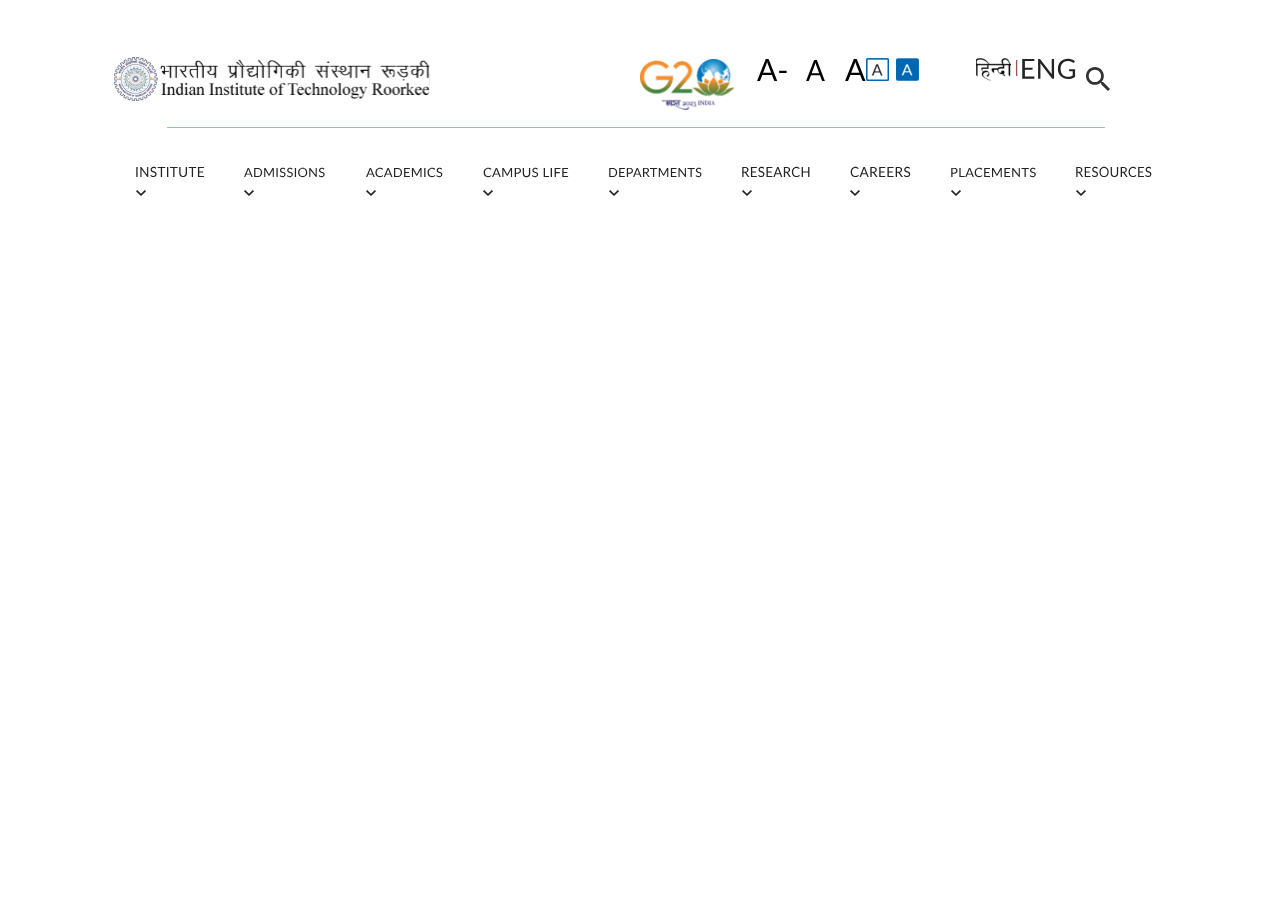
==== index.html @ 6c17f430 "hustle continues" ====
<!DOCTYPE html>
<html lang="en">

<head>
    <meta charset="UTF-8">
    <meta http-equiv="X-UA-Compatible" content="IE=edge">
    <meta name="viewport" content="width=device-width, initial-scale=1.0">
    <link rel="stylesheet" href="styles.css">
    <title>IITR Header</title>
</head>

<body>
    <div class="header">
        <div class="headline">
            <div class="flex1">
                <div class="iitr_logo">
                    <img src="header images/iitr-logo4.svg" alt="iitr logo">
                </div>
            </div>
            <div class="flex2">
                <div class="g20">
                    <img src="header images/g20-logo.png" alt="g20 logo">
                </div>
                <div class="side">
                    <div class="side_items fontbox">
                        <img src="header images/A-.svg" id="A-" alt="">
                        <img src="header images/A.svg" id="A" alt="">
                        <img src="header images/A+.svg" id="Ap" alt="">
                    </div>
                    <div class="side_items abox">
                        <img src="header images/light a.png" alt="">
                        <img src="header images/dark a.png" alt="">
                    </div>
                    <div class="side_items langbox">
                        <img src="header images/Hindi_devnagari 1.svg" alt="">
                         | 
                        <img src="header images/ENG.svg" alt="">
                    </div>
                    <div class="side_items search">
                        <img src="header images/search.svg" alt="">
                    </div>
                    <div class="side_items"></div>
                    <div class="side_items"></div>
                    <div class="side_items"></div>
                    <div class="side_items"></div>
                </div>
            </div>
        </div>
        <div class="line">
            <img src="header images/Line 58.svg" alt="">
        </div>
        <div class="navbar">
            <div class="items" id="institute">
                <a href="#">
                    <div><img src="header images/INSTITUTE.svg" onhover="show()" alt="">
                        <img src="header images/Vector.svg" alt="">
                    </div>
                </a>
            </div>
            <div class="items">
                <a href="#">
                    <div><img src="header images/ADMISSIONS.svg" alt="">
                        <img src="header images/Vector.svg" alt="">
                    </div>
                </a>
            </div>
            <div class="items">
                <a href="#">
                    <div><img src="header images/ACADEMICS.svg" alt="">
                        <img src="header images/Vector.svg" alt="">
                    </div>
                </a>
            </div>
            <div class="items">
                <a href="#">
                    <div><img src="header images/CAMPUS LIFE.svg" alt="">
                        <img src="header images/Vector.svg" alt="">
                    </div>
                </a>
            </div>
            <div class="items">
                <a href="#">
                    <div><img src="header images/DEPARTMENTS.svg" alt="">
                        <img src="header images/Vector.svg" alt="">
                    </div>
                </a>
            </div>
            <div class="items">
                <a href="#">
                    <div><img src="header images/RESEARCH.svg" alt="">
                        <img src="header images/Vector.svg" alt="">
                    </div>
                </a>
            </div>
            <div class="items">
                <a href="#">
                    <div><img src="header images/CAREERS.svg" alt="">
                        <img src="header images/Vector.svg" alt="">
                    </div>
                </a>
            </div>
            <div class="items">
                <a href="#">
                    <div><img src="header images/PLACEMENTS.svg" alt="">
                        <img src="header images/Vector.svg" alt="">
                    </div>
                </a>
            </div>
            <div class="items">
                <a href="#">
                    <div><img src="header images/RESOURCES.svg" alt="">
                        <img src="header images/Vector.svg" alt="">
                    </div>
                </a>
            </div>
        </div>
        <div class="list" id="insti">
            <ul>
                <div class="items"><a href="#">About the Institute</a></div>
                <div class="items"><a href="#">Newsroom</a></div>
            </ul>
        </div>
    </div>
    <script src="index.js"></script>
</body>

</html>
---- styles.css ----
* {
    margin: 0;
    padding: 0;
}

.headline {
    display: flex;
    align-items: center;
    justify-content: space-between;

}

.flex1 {
    display: flex;
    width: 50%;
    justify-content: flex-start;
    align-items: center;
    margin-left: 7rem;
    margin-top: 3rem;
}

.flex2 {
    display: flex;
    width: 50%;
    justify-content: flex-end;
    align-items: center;
    margin-right: 7rem;
    margin-top: 3rem;
    column-gap: 4%;
}

.line {
    margin-right: 8.5rem;
    margin-left: 8rem;
}

.g20 {
    padding-top: 2%;
}

.side {
    display: grid;
    grid-template-columns: 1fr 1fr 1fr 20%;
    grid-template-rows: 1fr 0.01fr 1fr;
    grid-column-gap: 2.5rem;
}


.fontbox {
    display: flex;
    gap: 0% 26%;
}

.abox {
    display: flex;
    gap: 0% 10%;
}

.langbox {
    display: flex;
    gap: 0% 5%;
}

.navbar {
    padding: 0 7rem 0 7.5rem;
    margin-top: 2rem;
    display: flex;
    align-items: center;
    justify-content: center;
    gap: 0.5rem;
}

.search {
    grid-column-start: 4;
    grid-column-end: 5;
    grid-row-start: 1;
    grid-row-end: 4;
    align-self: center;
}

.items {
    padding-left: 1rem;
    padding-right: 1rem;
    background-clip: border-box;
}

.items:hover div {
    background-color: #f0f1f6;
}

.list {
    display: none;
}

img {
    max-width: 100%;
}
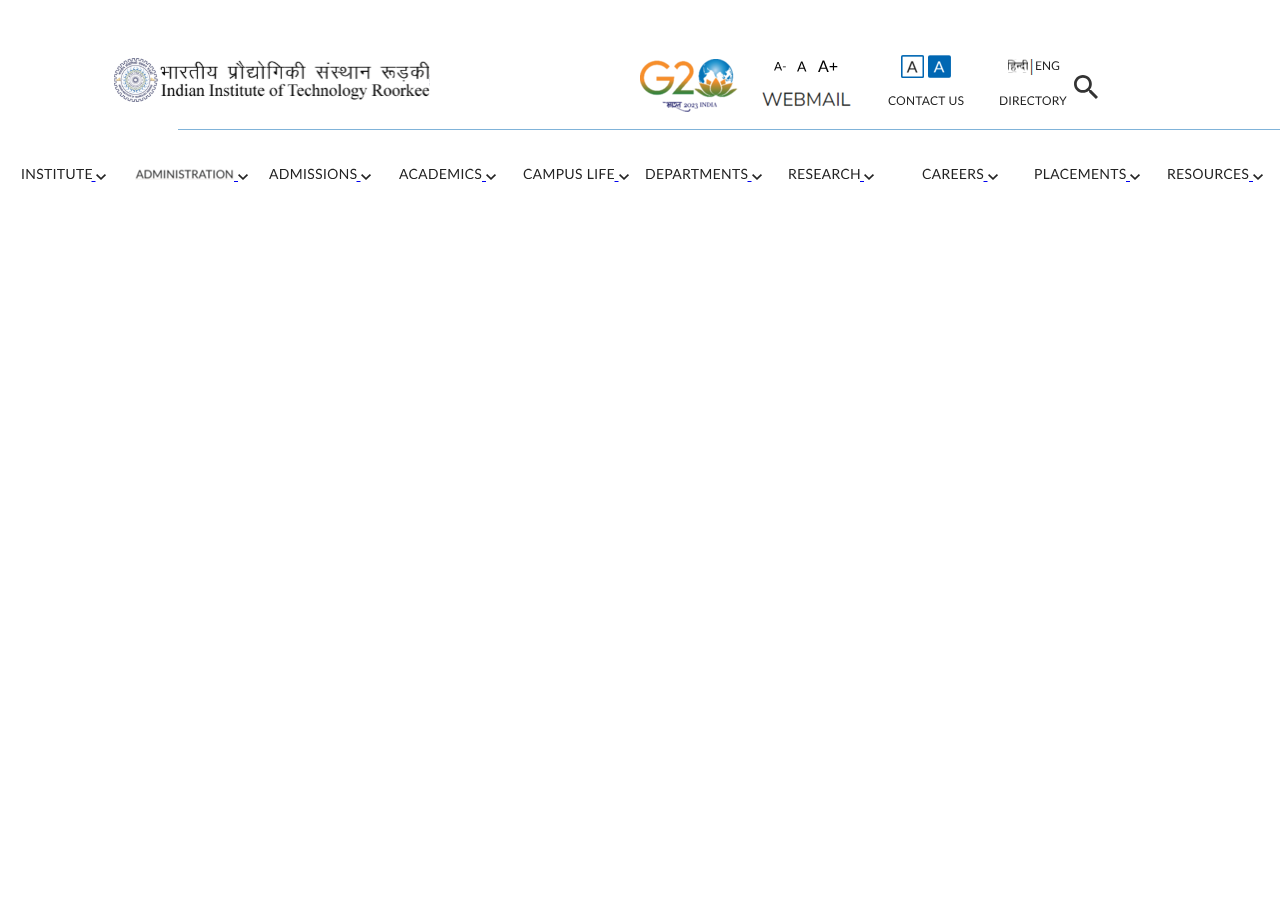
==== commit 2837fd79: "navbar" ====
--- a/index.html
+++ b/index.html
@@ -33,16 +33,21 @@
                     </div>
                     <div class="side_items langbox">
                         <img src="header images/Hindi_devnagari 1.svg" alt="">
-                         | 
+                        |
                         <img src="header images/ENG.svg" alt="">
+                    </div>
+                    <div class="side_items">
+                        <img src="header images/webmail.png" alt="">
+                    </div>
+                    <div class="side_items">
+                        <img src="header images/CONTACT US.svg" alt="">
+                    </div>
+                    <div class="side_items">
+                        <img src="header images/DIRECTORY.svg" alt="">
                     </div>
                     <div class="side_items search">
                         <img src="header images/search.svg" alt="">
                     </div>
-                    <div class="side_items"></div>
-                    <div class="side_items"></div>
-                    <div class="side_items"></div>
-                    <div class="side_items"></div>
                 </div>
             </div>
         </div>
@@ -53,6 +58,13 @@
             <div class="items" id="institute">
                 <a href="#">
                     <div><img src="header images/INSTITUTE.svg" onhover="show()" alt="">
+                        <img src="header images/Vector.svg" alt="">
+                    </div>
+                </a>
+            </div>
+            <div class="items">
+                <a href="#">
+                    <div><img src="header images/ADMINISTRATION.png" alt="">
                         <img src="header images/Vector.svg" alt="">
                     </div>
                 </a>
--- a/styles.css
+++ b/styles.css
@@ -2,6 +2,11 @@
     margin: 0;
     padding: 0;
 }
+
+/* 
+img {
+    max-width: 100%;
+} */
 
 .headline {
     display: flex;
@@ -30,7 +35,7 @@
 }
 
 .line {
-    margin-right: 8.5rem;
+    margin-right: 8rem;
     margin-left: 8rem;
 }
 
@@ -41,33 +46,30 @@
 .side {
     display: grid;
     grid-template-columns: 1fr 1fr 1fr 20%;
-    grid-template-rows: 1fr 0.01fr 1fr;
-    grid-column-gap: 2.5rem;
+    grid-template-rows: 1fr 1fr;
+    grid-column-gap: 2.25rem;
+    align-items: center;
+    justify-items: center;
+    row-gap: 18%;
 }
 
 
 .fontbox {
     display: flex;
     gap: 0% 26%;
+    justify-content: center;
 }
 
 .abox {
     display: flex;
     gap: 0% 10%;
+    justify-content: center;
 }
 
 .langbox {
     display: flex;
     gap: 0% 5%;
-}
-
-.navbar {
-    padding: 0 7rem 0 7.5rem;
-    margin-top: 2rem;
-    display: flex;
-    align-items: center;
     justify-content: center;
-    gap: 0.5rem;
 }
 
 .search {
@@ -75,13 +77,27 @@
     grid-column-end: 5;
     grid-row-start: 1;
     grid-row-end: 4;
+    justify-self: start;
     align-self: center;
+    position: relative;
+}
+
+.search img {
+    position: relative;
+    right: 120%;
+}
+
+.navbar {
+    margin-top: 2rem;
+    display: flex;
+    align-items: center;
+    justify-content: center;
 }
 
 .items {
-    padding-left: 1rem;
-    padding-right: 1rem;
-    background-clip: border-box;
+    display: flex;
+    flex-basis: 8em;
+    justify-content: center;
 }
 
 .items:hover div {
@@ -90,8 +106,4 @@
 
 .list {
     display: none;
-}
-
-img {
-    max-width: 100%;
 }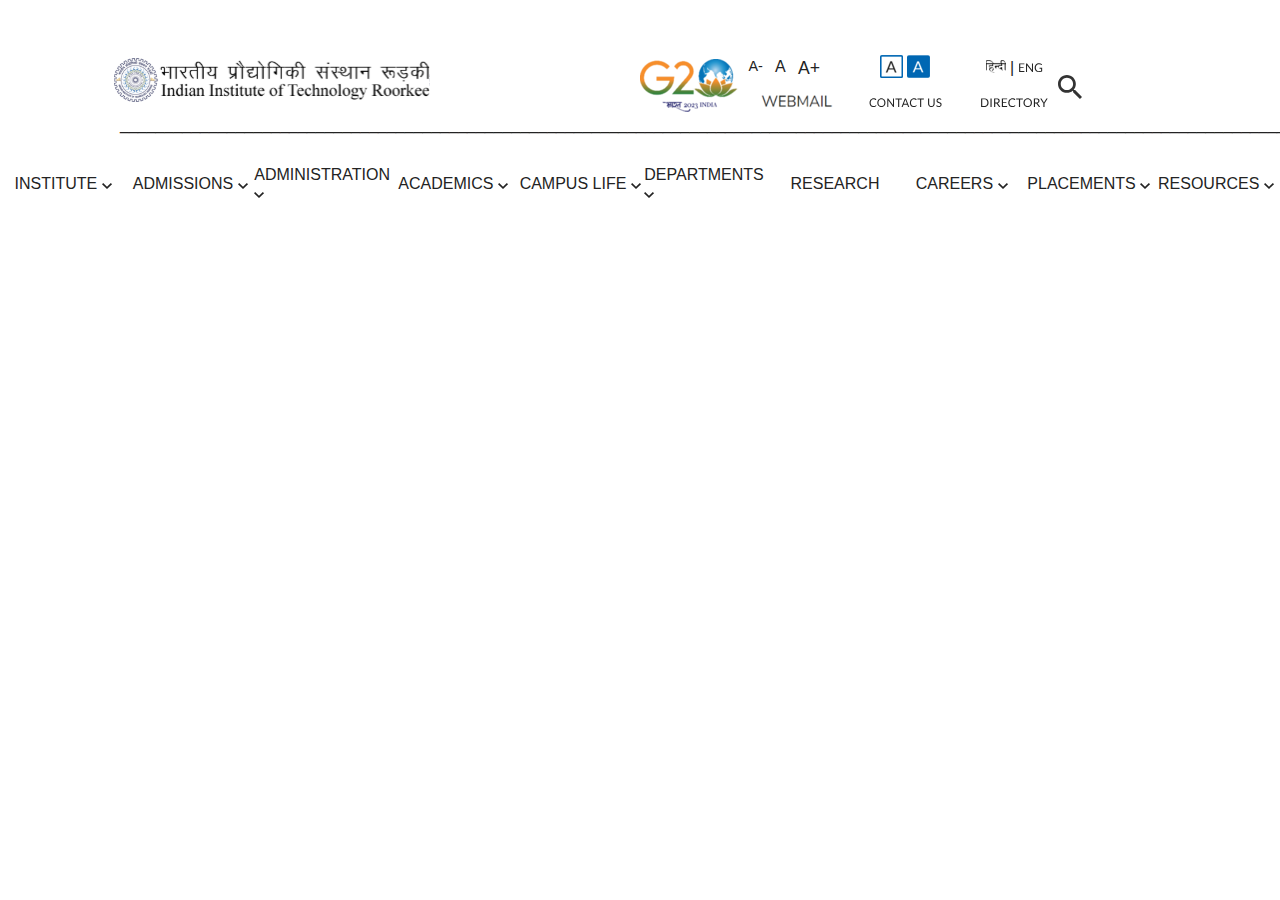
==== commit 34ba8b61: "image to font in progress" ====
--- a/index.html
+++ b/index.html
@@ -23,113 +23,199 @@
                 </div>
                 <div class="side">
                     <div class="side_items fontbox">
-                        <img src="header images/A-.svg" id="A-" alt="">
-                        <img src="header images/A.svg" id="A" alt="">
-                        <img src="header images/A+.svg" id="Ap" alt="">
+                        <a href="#">
+                            <div id="A-">A-</div>
+                        </a>
+                        <a href="#">
+                            <div id="A">A</div>
+                        </a>
+                        <a href="#">
+                            <div id="Ap">A+</div>
+                        </a>
                     </div>
                     <div class="side_items abox">
-                        <img src="header images/light a.png" alt="">
-                        <img src="header images/dark a.png" alt="">
+                        <a href="#">
+                            <img src="header images/light a.png" alt="">
+                            <img src="header images/dark a.png" alt=""></a>
                     </div>
                     <div class="side_items langbox">
-                        <img src="header images/Hindi_devnagari 1.svg" alt="">
-                        |
-                        <img src="header images/ENG.svg" alt="">
+                        <a href="#">
+                            <img src="header images/Hindi_devnagari 1.svg" alt="">
+                            |
+                            <img src="header images/ENG.svg" alt=""></a>
                     </div>
                     <div class="side_items">
-                        <img src="header images/webmail.png" alt="">
+                        <a href="#">
+                            <img src="header images/webmail.png" alt=""></a>
                     </div>
                     <div class="side_items">
-                        <img src="header images/CONTACT US.svg" alt="">
+                        <a href="#">
+                            <img src="header images/CONTACT US.svg" alt=""></a>
                     </div>
                     <div class="side_items">
-                        <img src="header images/DIRECTORY.svg" alt="">
+                        <a href="#">
+                            <img src="header images/DIRECTORY.svg" alt=""></a>
                     </div>
                     <div class="side_items search">
-                        <img src="header images/search.svg" alt="">
+                        <a href="#">
+                            <img src="header images/search.svg" alt=""></a>
                     </div>
                 </div>
             </div>
         </div>
         <div class="line">
-            <img src="header images/Line 58.svg" alt="">
+            ____________________________________________________________________________________________________________________________________
+            <!-- <img src="header images/Line 58.svg" alt=""> -->
         </div>
         <div class="navbar">
             <div class="items" id="institute">
                 <a href="#">
-                    <div><img src="header images/INSTITUTE.svg" onhover="show()" alt="">
-                        <img src="header images/Vector.svg" alt="">
-                    </div>
-                </a>
-            </div>
-            <div class="items">
-                <a href="#">
-                    <div><img src="header images/ADMINISTRATION.png" alt="">
-                        <img src="header images/Vector.svg" alt="">
-                    </div>
-                </a>
-            </div>
-            <div class="items">
-                <a href="#">
-                    <div><img src="header images/ADMISSIONS.svg" alt="">
-                        <img src="header images/Vector.svg" alt="">
-                    </div>
-                </a>
-            </div>
-            <div class="items">
-                <a href="#">
-                    <div><img src="header images/ACADEMICS.svg" alt="">
-                        <img src="header images/Vector.svg" alt="">
-                    </div>
-                </a>
-            </div>
-            <div class="items">
-                <a href="#">
-                    <div><img src="header images/CAMPUS LIFE.svg" alt="">
-                        <img src="header images/Vector.svg" alt="">
-                    </div>
-                </a>
-            </div>
-            <div class="items">
-                <a href="#">
-                    <div><img src="header images/DEPARTMENTS.svg" alt="">
-                        <img src="header images/Vector.svg" alt="">
-                    </div>
-                </a>
-            </div>
-            <div class="items">
-                <a href="#">
-                    <div><img src="header images/RESEARCH.svg" alt="">
-                        <img src="header images/Vector.svg" alt="">
-                    </div>
-                </a>
-            </div>
-            <div class="items">
-                <a href="#">
-                    <div><img src="header images/CAREERS.svg" alt="">
-                        <img src="header images/Vector.svg" alt="">
-                    </div>
-                </a>
-            </div>
-            <div class="items">
-                <a href="#">
-                    <div><img src="header images/PLACEMENTS.svg" alt="">
-                        <img src="header images/Vector.svg" alt="">
-                    </div>
-                </a>
-            </div>
-            <div class="items">
-                <a href="#">
-                    <div><img src="header images/RESOURCES.svg" alt="">
-                        <img src="header images/Vector.svg" alt="">
+                    <div onclick="instishow()">
+                        INSTITUTE
+                        <img src="header images/Vector.svg" onclick="instishow()" alt="">
+                    </div>
+                </a>
+            </div>
+            <div class="items">
+                <a href="#">
+                    <div onclick="addshow()">ADMISSIONS
+                        <img src="header images/Vector.svg" onclick="addshow()" alt="">
+                    </div>
+                </a>
+            </div>
+            <div class="items">
+                <a href="#">
+                    <div onclick="adminshow()">ADMINISTRATION
+                        <img src="header images/Vector.svg" onclick="adminshow()" alt="">
+                    </div>
+                </a>
+            </div>
+            <div class="items">
+                <a href="#">
+                    <div onclick="acadshow()">ACADEMICS
+                        <img src="header images/Vector.svg" onclick="acadshow()" alt="">
+                    </div>
+                </a>
+            </div>
+            <div class="items">
+                <a href="#">
+                    <div onclick="camshow()">CAMPUS LIFE
+                        <img src="header images/Vector.svg" onclick="camshow()" alt="">
+                    </div>
+                </a>
+            </div>
+            <div class="items">
+                <a href="#">
+                    <div onclick="deptshow()">DEPARTMENTS
+                        <img src="header images/Vector.svg" onclick="deptshow()" alt="">
+                    </div>
+                </a>
+            </div>
+            <div class="items">
+                <a href="#">
+                    <div>RESEARCH
+                    </div>
+                </a>
+            </div>
+            <div class="items">
+                <a href="#">
+                    <div onclick="careershow()">CAREERS
+                        <img src="header images/Vector.svg" onclick="careershow()" alt="">
+                    </div>
+                </a>
+            </div>
+            <div class="items">
+                <a href="#">
+                    <div onclick="plcmntshow()">PLACEMENTS
+                        <img src="header images/Vector.svg" onclick="plcmntshow()" alt="">
+                    </div>
+                </a>
+            </div>
+            <div class="items">
+                <a href="#">
+                    <div onclick="rsshow()">RESOURCES
+                        <img src="header images/Vector.svg" onclick="rsshow()" alt="">
                     </div>
                 </a>
             </div>
         </div>
         <div class="list" id="insti">
             <ul>
-                <div class="items"><a href="#">About the Institute</a></div>
-                <div class="items"><a href="#">Newsroom</a></div>
+                <div class="dropdwn"><a href="#">About the Institute</a></div>
+                <div class="dropdwn"><a href="#">Newsroom</a></div>
+            </ul>
+        </div>
+        <div class="list" id="add">
+            <ul>
+                <div class="dropdwn"><a href="#">UG Admissions</a></div>
+                <div class="dropdwn"><a href="#">PG Admissions</a></div>
+                <div class="dropdwn"><a href="#">PHD Admissions</a></div>
+            </ul>
+        </div>
+        <div class="list" id="admin">
+            <ul>
+                <div class="dropdwn"><a href="#">Senate</a></div>
+                <div class="dropdwn"><a href="#">Student Affairs Council</a></div>
+                <div class="dropdwn"><a href="#">Deans Corner</a></div>
+                <div class="dropdwn"><a href="#">Institute Central Administration</a></div>
+                <div class="dropdwn"><a href="#">Organisations</a></div>
+            </ul>
+        </div>
+        <div class="list" id="acads">
+            <ul>
+                <div class="dropdwn"><a href="#">Notifications</a></div>
+                <div class="dropdwn"><a href="#">Academic Calendar</a></div>
+                <div class="dropdwn"><a href="#">Fee Structure</a></div>
+                <div class="dropdwn"><a href="#">Academic Programmes</a></div>
+                <div class="dropdwn"><a href="#">Downloads</a></div>
+                <div class="dropdwn"><a href="#">DAPC/CAPC/ScAPC and DRC/CRC/ScRC</a></div>
+                <div class="dropdwn"><a href="#">Academic login</a></div>
+            </ul>
+        </div>
+        <div class="list" id="campus">
+            <ul>
+                <div class="dropdwn"><a href="#">Hostel Life</a></div>
+                <div class="dropdwn"><a href="#">Student Groups</a></div>
+                <div class="dropdwn"><a href="#">Guest House</a></div>
+                <div class="dropdwn"><a href="#">Clubs</a></div>
+                <div class="dropdwn"><a href="#">Sports</a></div>
+                <div class="dropdwn"><a href="#">Facilities</a></div>
+                <div class="dropdwn"><a href="#">Fresher's FAQ</a></div>
+            </ul>
+        </div>
+        <div class="list" id="depts">
+            <ul>
+                <div class="dropdwn"><a href="#">Departments</a></div>
+                <div class="dropdwn"><a href="#">Centres</a></div>
+                <div class="dropdwn"><a href="#">School</a></div>
+            </ul>
+        </div>
+        <div class="list" id="careers">
+            <ul>
+                <div class="dropdwn"><a href="#">Intern@IITR (SPARK)</a></div>
+                <div class="dropdwn"><a href="#">Faculty Positions</a></div>
+                <div class="dropdwn"><a href="#">Other Job Openings</a></div>
+                <div class="dropdwn"><a href="#">Recruitment Examination</a></div>
+                <div class="dropdwn"><a href="#">FAQ's</a></div>
+            </ul>
+        </div>
+        <div class="list" id="plcmnt">
+            <ul>
+                <div class="dropdwn"><a href="#">Procedure</a></div>
+            </ul>
+        </div>
+        <div class="list" id="resources">
+            <ul>
+                <div class="dropdwn"><a href="#">Library</a></div>
+                <div class="dropdwn"><a href="#">For Alumni</a></div>
+                <div class="dropdwn"><a href="#">Healthcare</a></div>
+                <div class="dropdwn"><a href="#">Funds Transfer</a></div>
+                <div class="dropdwn"><a href="#">Internal Committees</a></div>
+                <div class="dropdwn"><a href="#">Services and Support</a></div>
+                <div class="dropdwn"><a href="#">Administrative</a></div>
+                <div class="dropdwn"><a href="#">Miscellaneous</a></div>
+                <div class="dropdwn"><a href="#">Initiative and Foundations</a></div>
+                <div class="dropdwn"><a href="#">Scholarships</a></div>
             </ul>
         </div>
     </div>
--- a/styles.css
+++ b/styles.css
@@ -1,12 +1,17 @@
 * {
     margin: 0;
     padding: 0;
+    font-family: 'Lato', sans-serif;
+    /* font-size: 0.85rem; */
+    color: #232323;
+    font-weight: 10;
+    text-decoration: none;
 }
 
-/* 
+
 img {
     max-width: 100%;
-} */
+}
 
 .headline {
     display: flex;
@@ -35,8 +40,8 @@
 }
 
 .line {
-    margin-right: 8rem;
-    margin-left: 8rem;
+    margin-right: 7.5rem;
+    margin-left: 7.5rem;
 }
 
 .g20 {
@@ -57,8 +62,17 @@
 .fontbox {
     display: flex;
     gap: 0% 26%;
-    justify-content: center;
+    justify-content: flex-end;
 }
+
+#Ap {
+    font-size: 110%;
+}
+
+#A- {
+    font-size: 90%;
+}
+
 
 .abox {
     display: flex;
@@ -104,6 +118,11 @@
     background-color: #f0f1f6;
 }
 
+a.dropdwn {
+    text-decoration: none;
+    color: black;
+}
+
 .list {
     display: none;
 }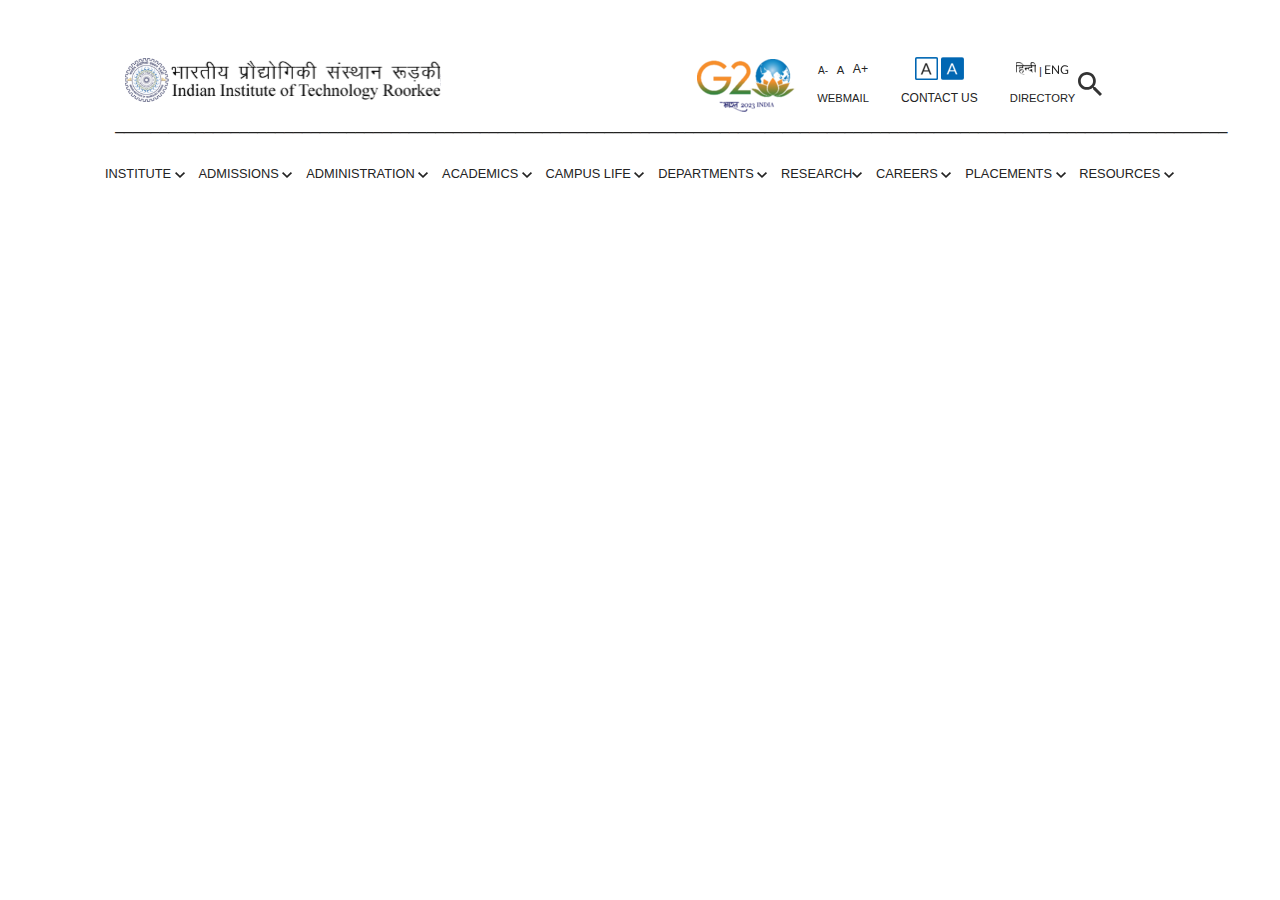
==== commit efb901b2: "responsiveness" ====
--- a/index.html
+++ b/index.html
@@ -13,6 +13,7 @@
     <div class="header">
         <div class="headline">
             <div class="flex1">
+                <div class="hamburger"><img id="ham" src="header images/hamburger.svg" alt=""></div>
                 <div class="iitr_logo">
                     <img src="header images/iitr-logo4.svg" alt="iitr logo">
                 </div>
@@ -44,17 +45,20 @@
                             |
                             <img src="header images/ENG.svg" alt=""></a>
                     </div>
-                    <div class="side_items">
-                        <a href="#">
-                            <img src="header images/webmail.png" alt=""></a>
-                    </div>
-                    <div class="side_items">
-                        <a href="#">
-                            <img src="header images/CONTACT US.svg" alt=""></a>
-                    </div>
-                    <div class="side_items">
-                        <a href="#">
-                            <img src="header images/DIRECTORY.svg" alt=""></a>
+                    <div class="side_items lowerText">
+                        <a href="#">
+                            WEBMAIL</a>
+                    </div>
+                    <div class="side_items lowerText" id="contact">
+                        <a href="#">
+                            <div>
+                                <pre>CONTACT US</pre>
+                            </div>
+                        </a>
+                    </div>
+                    <div class="side_items lowerText">
+                        <a href="#">
+                            DIRECTORY</a>
                     </div>
                     <div class="side_items search">
                         <a href="#">
@@ -64,13 +68,13 @@
             </div>
         </div>
         <div class="line">
-            ____________________________________________________________________________________________________________________________________
+            _____________________________________________________________________________________________________________________________
             <!-- <img src="header images/Line 58.svg" alt=""> -->
         </div>
-        <div class="navbar">
+        <nav class="navbar">
             <div class="items" id="institute">
                 <a href="#">
-                    <div onclick="instishow()">
+                    <div class="intro-text" onclick="instishow()">
                         INSTITUTE
                         <img src="header images/Vector.svg" onclick="instishow()" alt="">
                     </div>
@@ -78,67 +82,67 @@
             </div>
             <div class="items">
                 <a href="#">
-                    <div onclick="addshow()">ADMISSIONS
+                    <div class="intro-text" onclick="addshow()">ADMISSIONS
                         <img src="header images/Vector.svg" onclick="addshow()" alt="">
                     </div>
                 </a>
             </div>
             <div class="items">
                 <a href="#">
-                    <div onclick="adminshow()">ADMINISTRATION
+                    <div class="intro-text" onclick="adminshow()">ADMINISTRATION
                         <img src="header images/Vector.svg" onclick="adminshow()" alt="">
                     </div>
                 </a>
             </div>
             <div class="items">
                 <a href="#">
-                    <div onclick="acadshow()">ACADEMICS
+                    <div class="intro-text" onclick="acadshow()">ACADEMICS
                         <img src="header images/Vector.svg" onclick="acadshow()" alt="">
                     </div>
                 </a>
             </div>
             <div class="items">
                 <a href="#">
-                    <div onclick="camshow()">CAMPUS LIFE
+                    <div class="intro-text" onclick="camshow()">CAMPUS LIFE
                         <img src="header images/Vector.svg" onclick="camshow()" alt="">
                     </div>
                 </a>
             </div>
             <div class="items">
                 <a href="#">
-                    <div onclick="deptshow()">DEPARTMENTS
+                    <div class="intro-text" onclick="deptshow()">DEPARTMENTS
                         <img src="header images/Vector.svg" onclick="deptshow()" alt="">
                     </div>
                 </a>
             </div>
             <div class="items">
                 <a href="#">
-                    <div>RESEARCH
-                    </div>
-                </a>
-            </div>
-            <div class="items">
-                <a href="#">
-                    <div onclick="careershow()">CAREERS
+                    <div class="intro-text">RESEARCH<img src="header images/Vector.svg" alt="">
+                    </div>
+                </a>
+            </div>
+            <div class="items">
+                <a href="#">
+                    <div class="intro-text" onclick="careershow()">CAREERS
                         <img src="header images/Vector.svg" onclick="careershow()" alt="">
                     </div>
                 </a>
             </div>
             <div class="items">
                 <a href="#">
-                    <div onclick="plcmntshow()">PLACEMENTS
+                    <div class="intro-text" onclick="plcmntshow()">PLACEMENTS
                         <img src="header images/Vector.svg" onclick="plcmntshow()" alt="">
                     </div>
                 </a>
             </div>
             <div class="items">
                 <a href="#">
-                    <div onclick="rsshow()">RESOURCES
+                    <div class="intro-text" onclick="rsshow()">RESOURCES
                         <img src="header images/Vector.svg" onclick="rsshow()" alt="">
                     </div>
                 </a>
             </div>
-        </div>
+        </nav>
         <div class="list" id="insti">
             <ul>
                 <div class="dropdwn"><a href="#">About the Institute</a></div>
--- a/styles.css
+++ b/styles.css
@@ -27,6 +27,11 @@
     align-items: center;
     margin-left: 7rem;
     margin-top: 3rem;
+    column-gap: 2%;
+}
+
+#ham {
+    display: none;
 }
 
 .flex2 {
@@ -40,8 +45,9 @@
 }
 
 .line {
-    margin-right: 7.5rem;
-    margin-left: 7.5rem;
+    margin-right: 9vw;
+    margin-left: 9vw;
+    text-align: center;
 }
 
 .g20 {
@@ -52,7 +58,7 @@
     display: grid;
     grid-template-columns: 1fr 1fr 1fr 20%;
     grid-template-rows: 1fr 1fr;
-    grid-column-gap: 2.25rem;
+    grid-column-gap: 2rem;
     align-items: center;
     justify-items: center;
     row-gap: 18%;
@@ -62,7 +68,12 @@
 .fontbox {
     display: flex;
     gap: 0% 26%;
-    justify-content: flex-end;
+    justify-content: center;
+    align-items: flex-end;
+}
+
+.side_items {
+    font-size: 0.7rem;
 }
 
 #Ap {
@@ -74,6 +85,12 @@
 }
 
 
+
+#contact {
+    font-size: 0.75rem;
+
+}
+
 .abox {
     display: flex;
     gap: 0% 10%;
@@ -84,6 +101,7 @@
     display: flex;
     gap: 0% 5%;
     justify-content: center;
+    align-items: center;
 }
 
 .search {
@@ -106,12 +124,14 @@
     display: flex;
     align-items: center;
     justify-content: center;
+    gap: 0% 1%;
 }
 
 .items {
     display: flex;
-    flex-basis: 8em;
     justify-content: center;
+    font-size: 1em;
+
 }
 
 .items:hover div {
@@ -125,4 +145,29 @@
 
 .list {
     display: none;
+}
+
+@media only screen and (max-width : 1290px) {
+    .intro-text {
+        font-size: 0.8em;
+    }
+}
+
+@media only screen and (max-width : 1150px) {
+    #ham
+    {
+        display: block;
+    }
+    .navbar {
+        flex-direction: column;
+        align-items: flex-start;
+    }
+
+    .intro-text img {
+        display: none;
+    }
+
+    .side {
+        display: none;
+    }
 }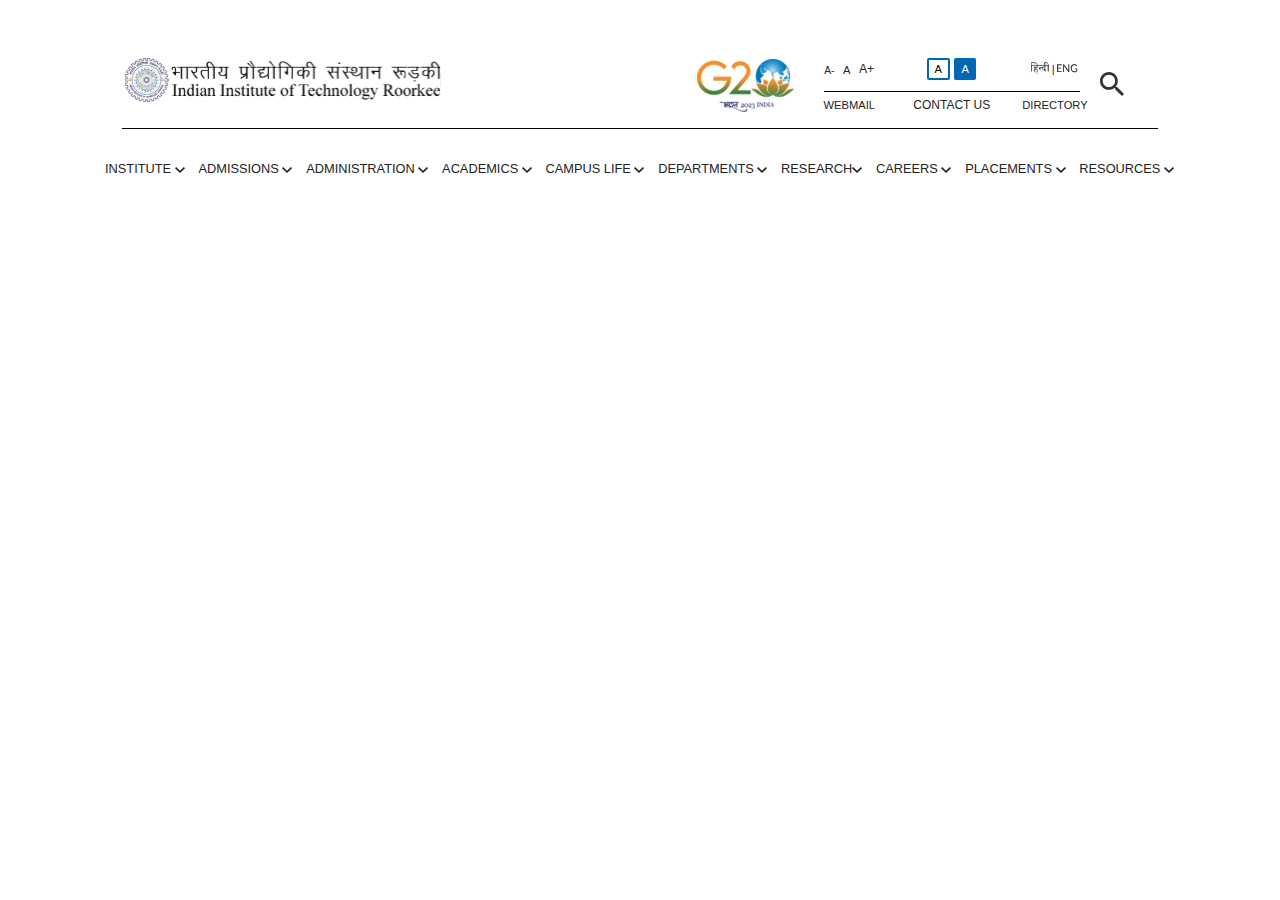
==== commit b2a4e5b0: "responsiveness in progress" ====
--- a/index.html
+++ b/index.html
@@ -36,14 +36,21 @@
                     </div>
                     <div class="side_items abox">
                         <a href="#">
-                            <img src="header images/light a.png" alt="">
-                            <img src="header images/dark a.png" alt=""></a>
+                            <div class="colorbox" id="light_a">A</div>
+                            <!-- <img src="header images/light a.png" alt=""> -->
+                        </a>
+                        <a href="#">
+                            <div class="colorbox">A</div>
+                            <!-- <img src="header images/dark a.png" alt=""> -->
+                        </a>
                     </div>
                     <div class="side_items langbox">
                         <a href="#">
-                            <img src="header images/Hindi_devnagari 1.svg" alt="">
-                            |
-                            <img src="header images/ENG.svg" alt=""></a>
+                            <img src="header images/Hindi_devnagari 1.svg" alt=""></a>
+                        |
+                        <a href="#"><img src="header images/ENG.svg" alt=""></a>
+                    </div>
+                    <div class="line line-sm">
                     </div>
                     <div class="side_items lowerText">
                         <a href="#">
@@ -68,7 +75,7 @@
             </div>
         </div>
         <div class="line">
-            _____________________________________________________________________________________________________________________________
+            <!-- _____________________________________________________________________________________________________________________________ -->
             <!-- <img src="header images/Line 58.svg" alt=""> -->
         </div>
         <nav class="navbar">
--- a/styles.css
+++ b/styles.css
@@ -45,9 +45,19 @@
 }
 
 .line {
-    margin-right: 9vw;
-    margin-left: 9vw;
-    text-align: center;
+    margin: auto;
+    height: 0.05em;
+    width: 81vw;
+    margin-top: 1%;
+    background-color: black;
+}
+
+.line-sm {
+    width: 16em;
+    grid-column-start: 1;
+    grid-column-end: 4;
+    grid-row-start: 2;
+    grid-row-end: 3;
 }
 
 .g20 {
@@ -57,7 +67,7 @@
 .side {
     display: grid;
     grid-template-columns: 1fr 1fr 1fr 20%;
-    grid-template-rows: 1fr 1fr;
+    grid-template-rows: 1fr 1% 1fr;
     grid-column-gap: 2rem;
     align-items: center;
     justify-items: center;
@@ -96,6 +106,26 @@
     gap: 0% 10%;
     justify-content: center;
 }
+
+.colorbox {
+    height: 2em;
+    width: 2em;
+    background-color: #0067b3;
+    border-radius: 2px;
+    color: white;
+    text-align: center;
+    display: flex;
+    justify-content: center;
+    align-items: center;
+}
+
+#light_a {
+    border: 2px solid #0067b3;
+    background-color: white;
+    color: black;
+    box-sizing: border-box;
+}
+
 
 .langbox {
     display: flex;
@@ -116,7 +146,7 @@
 
 .search img {
     position: relative;
-    right: 120%;
+    right: 83%;
 }
 
 .navbar {
@@ -154,15 +184,29 @@
 }
 
 @media only screen and (max-width : 1150px) {
-    #ham
-    {
+    #ham {
         display: block;
     }
+
+    .flex1 {
+        margin-left: 0.5rem;
+        width: 75%;
+    }
+
+    .flex2 {
+        margin-right: 0.5rem;
+        width: 25%
+    }
+
     .navbar {
         flex-direction: column;
         align-items: flex-start;
     }
 
+    .line {
+        display: none;
+    }
+
     .intro-text img {
         display: none;
     }
